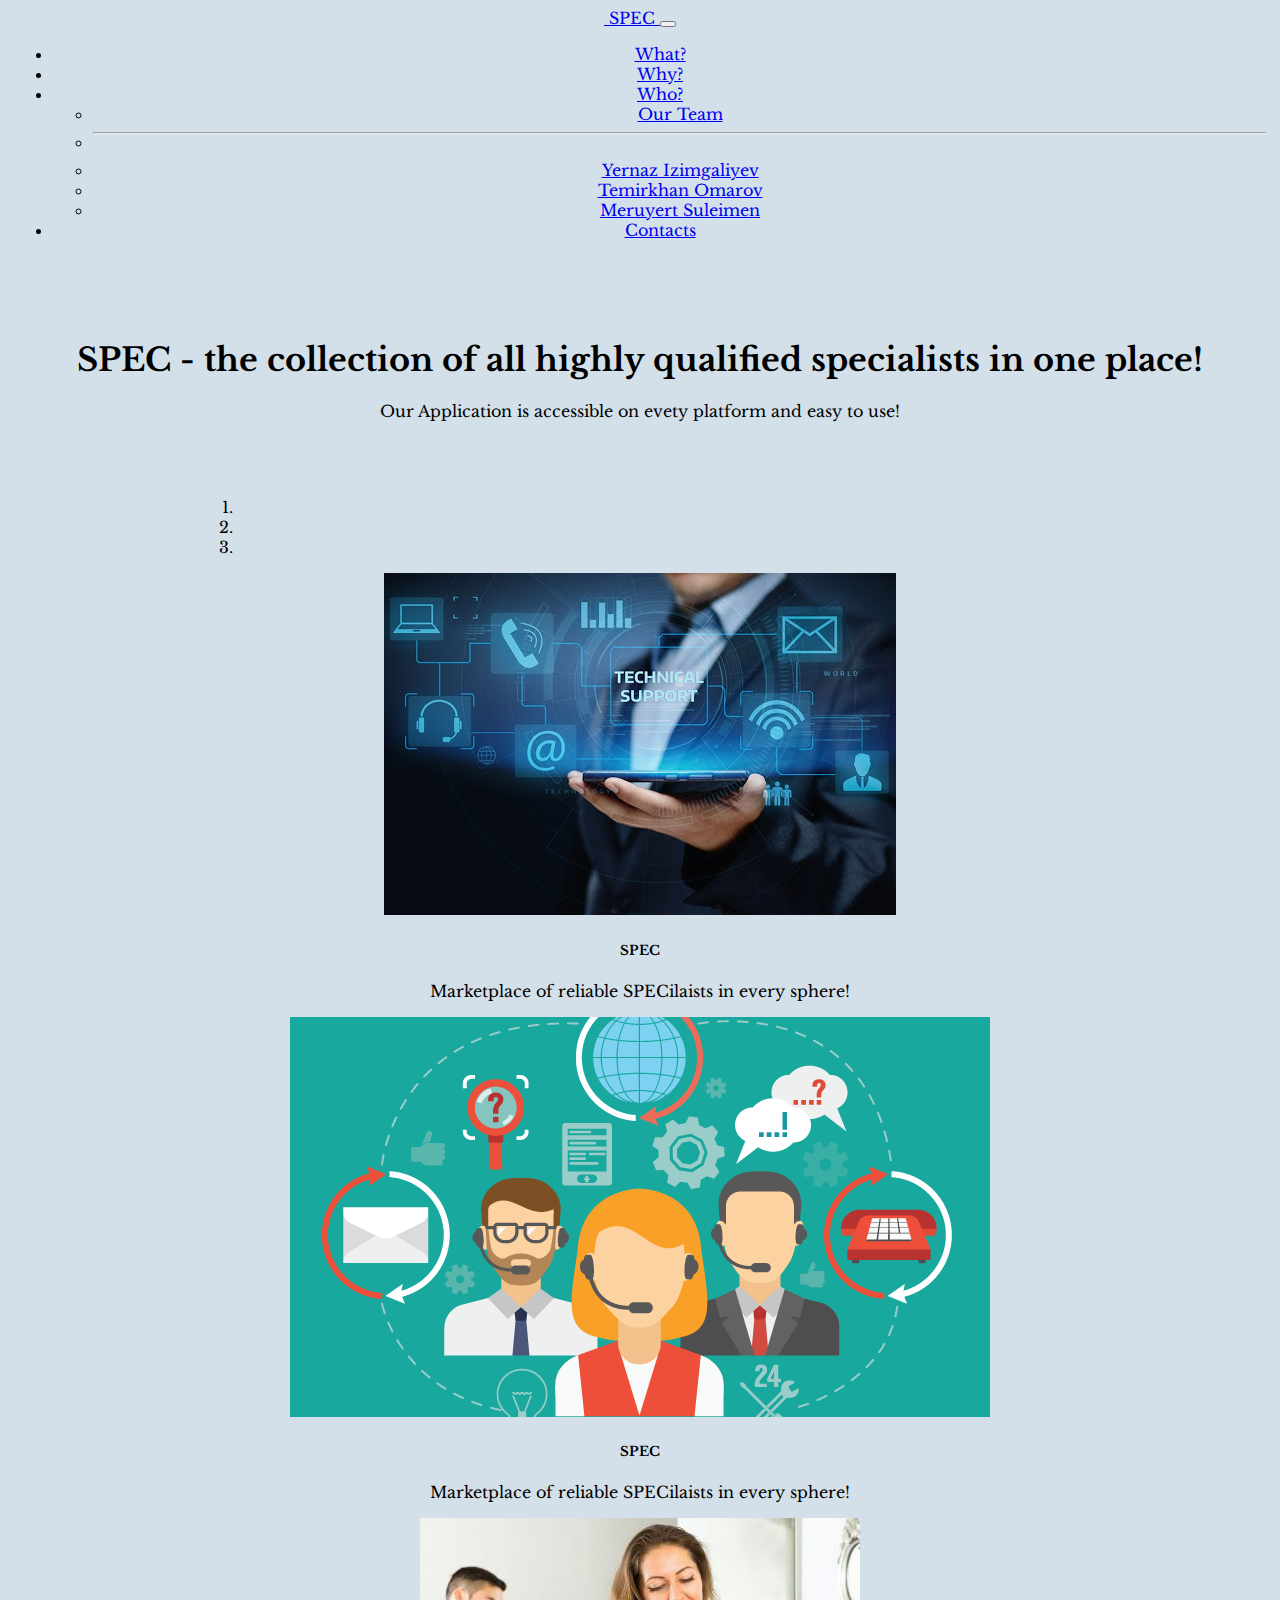
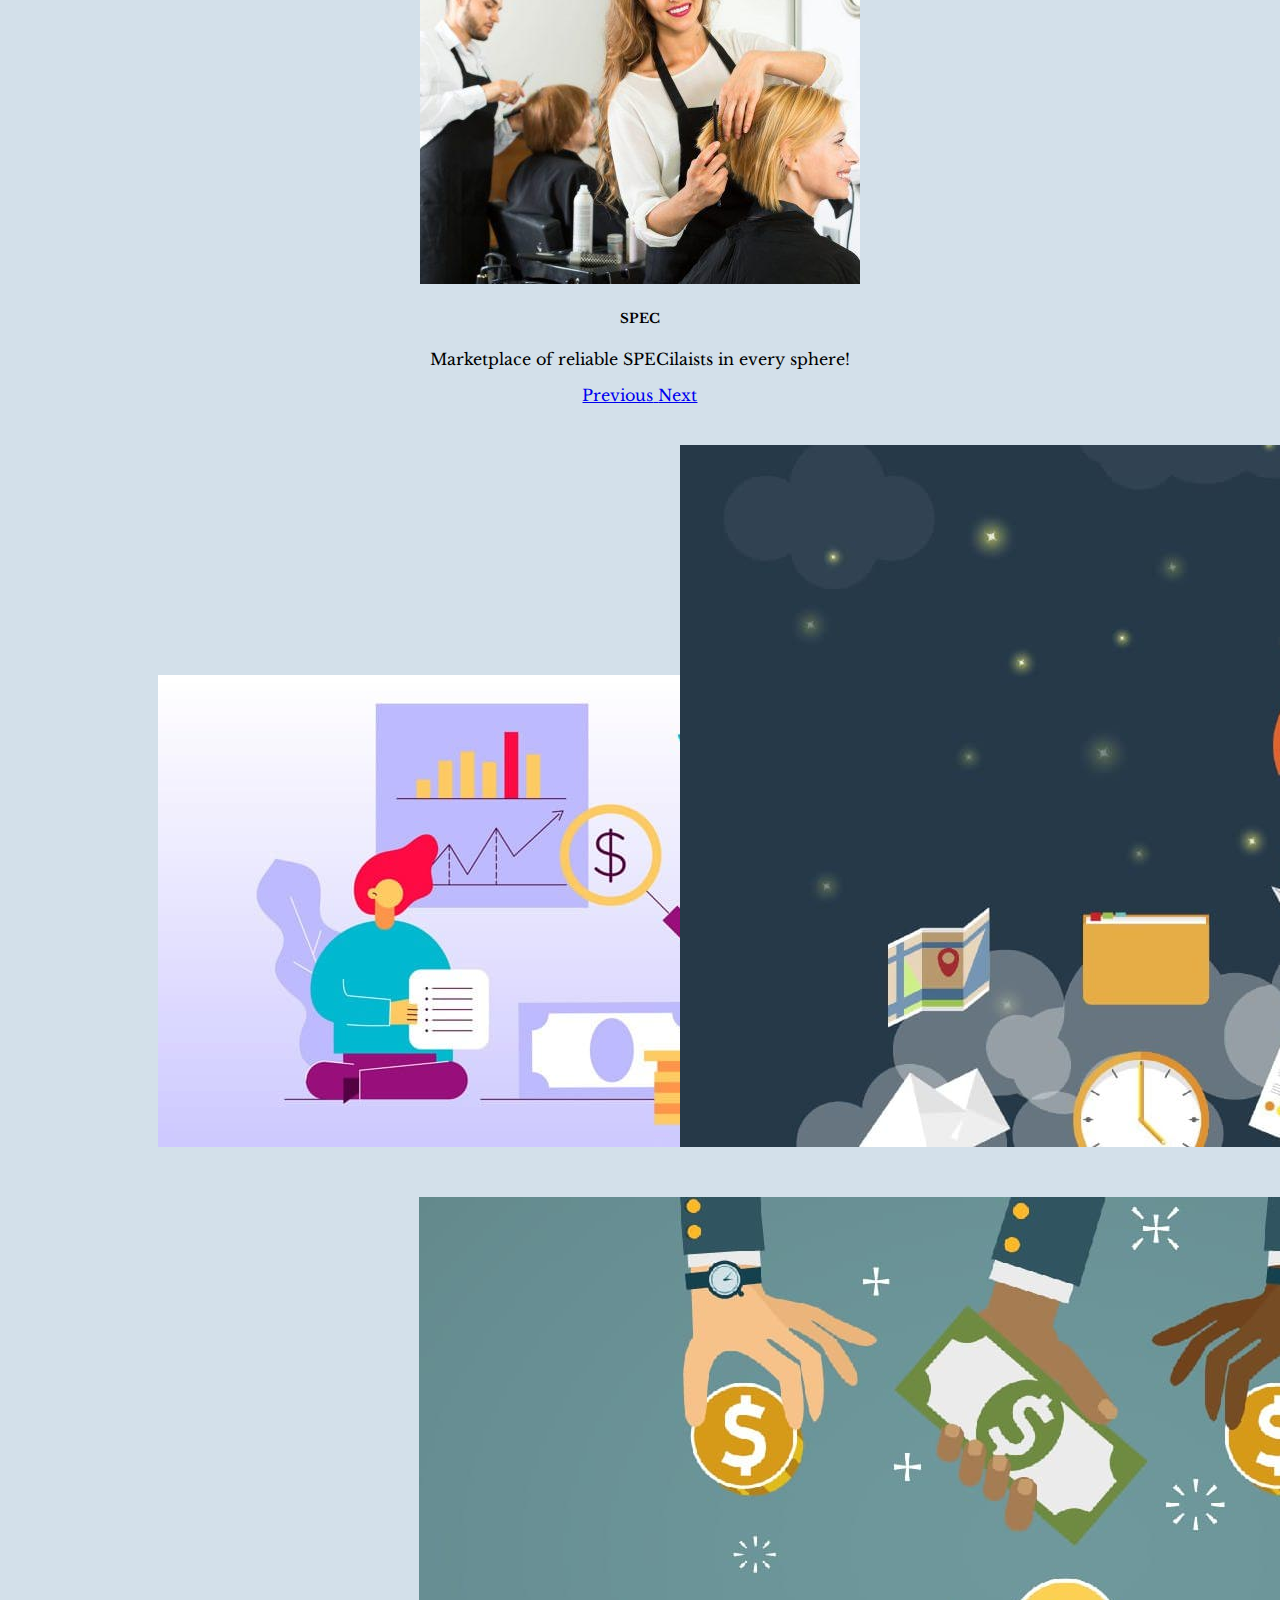
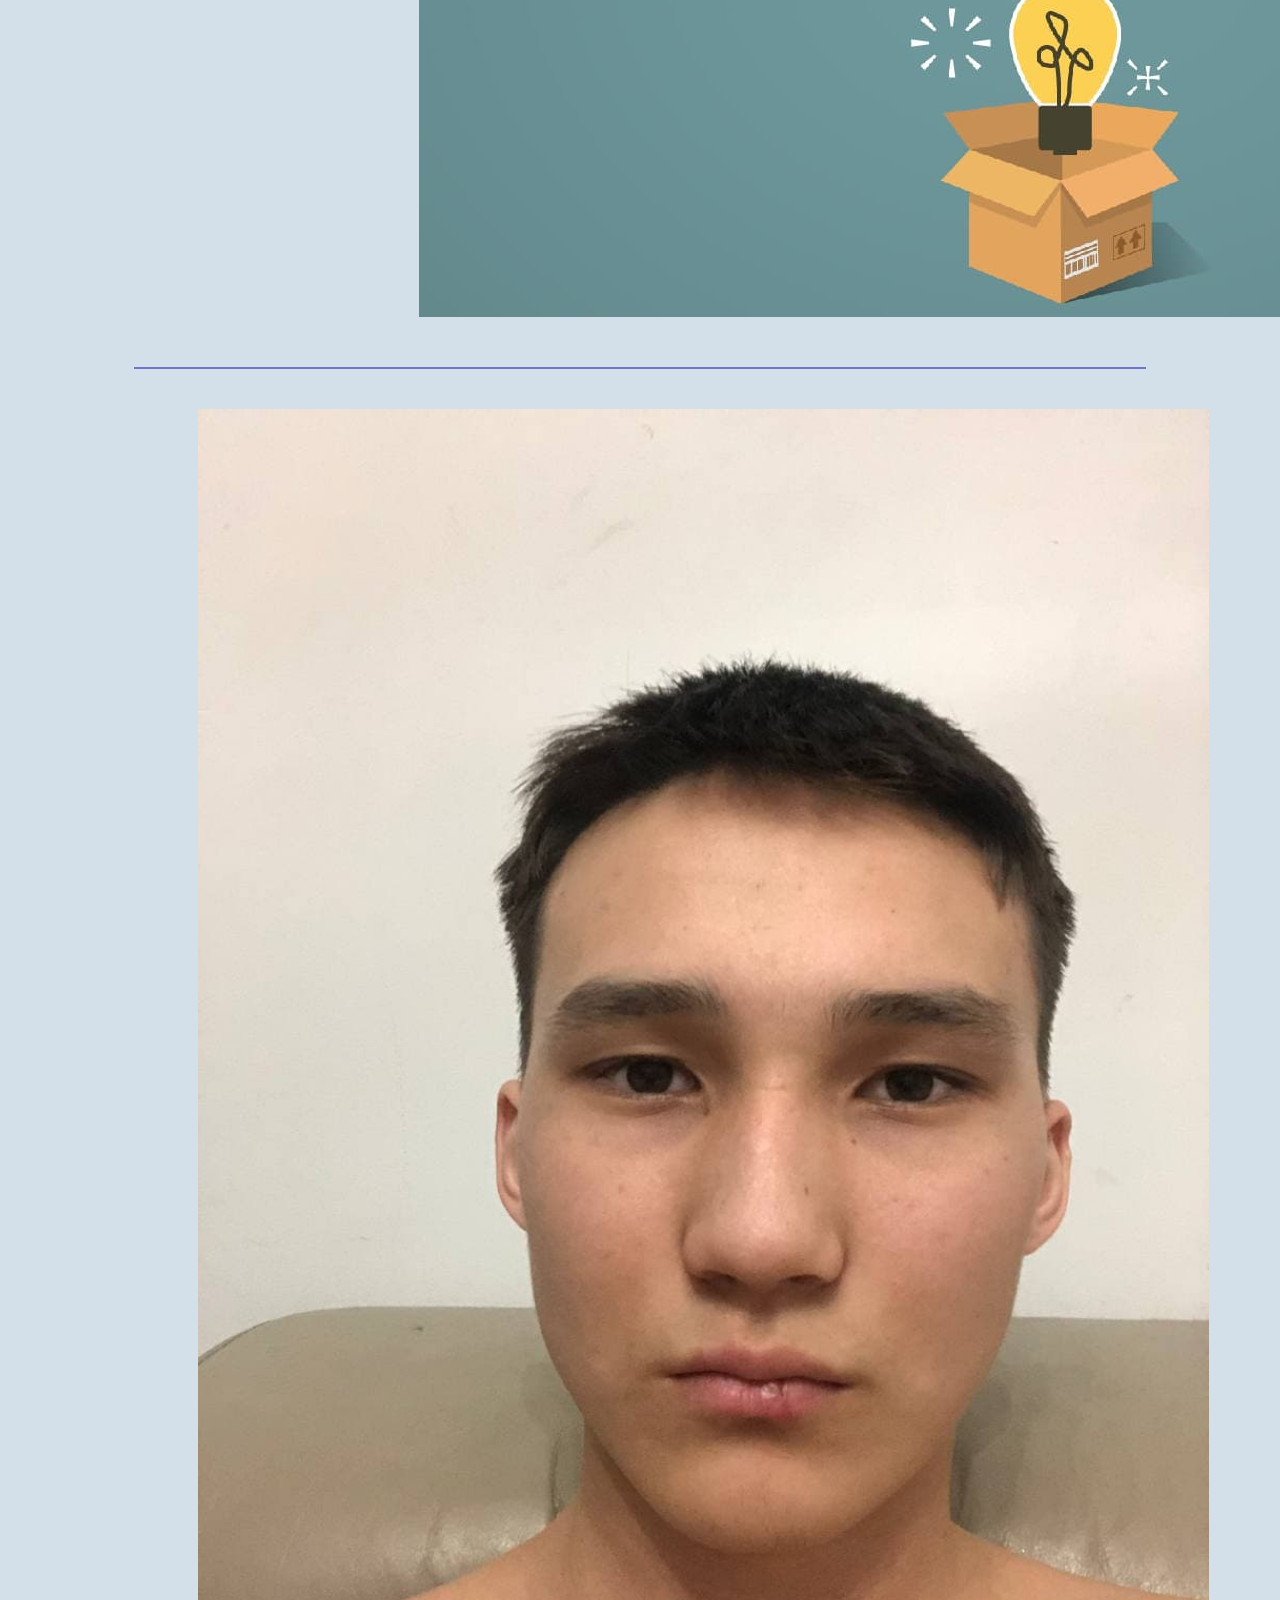
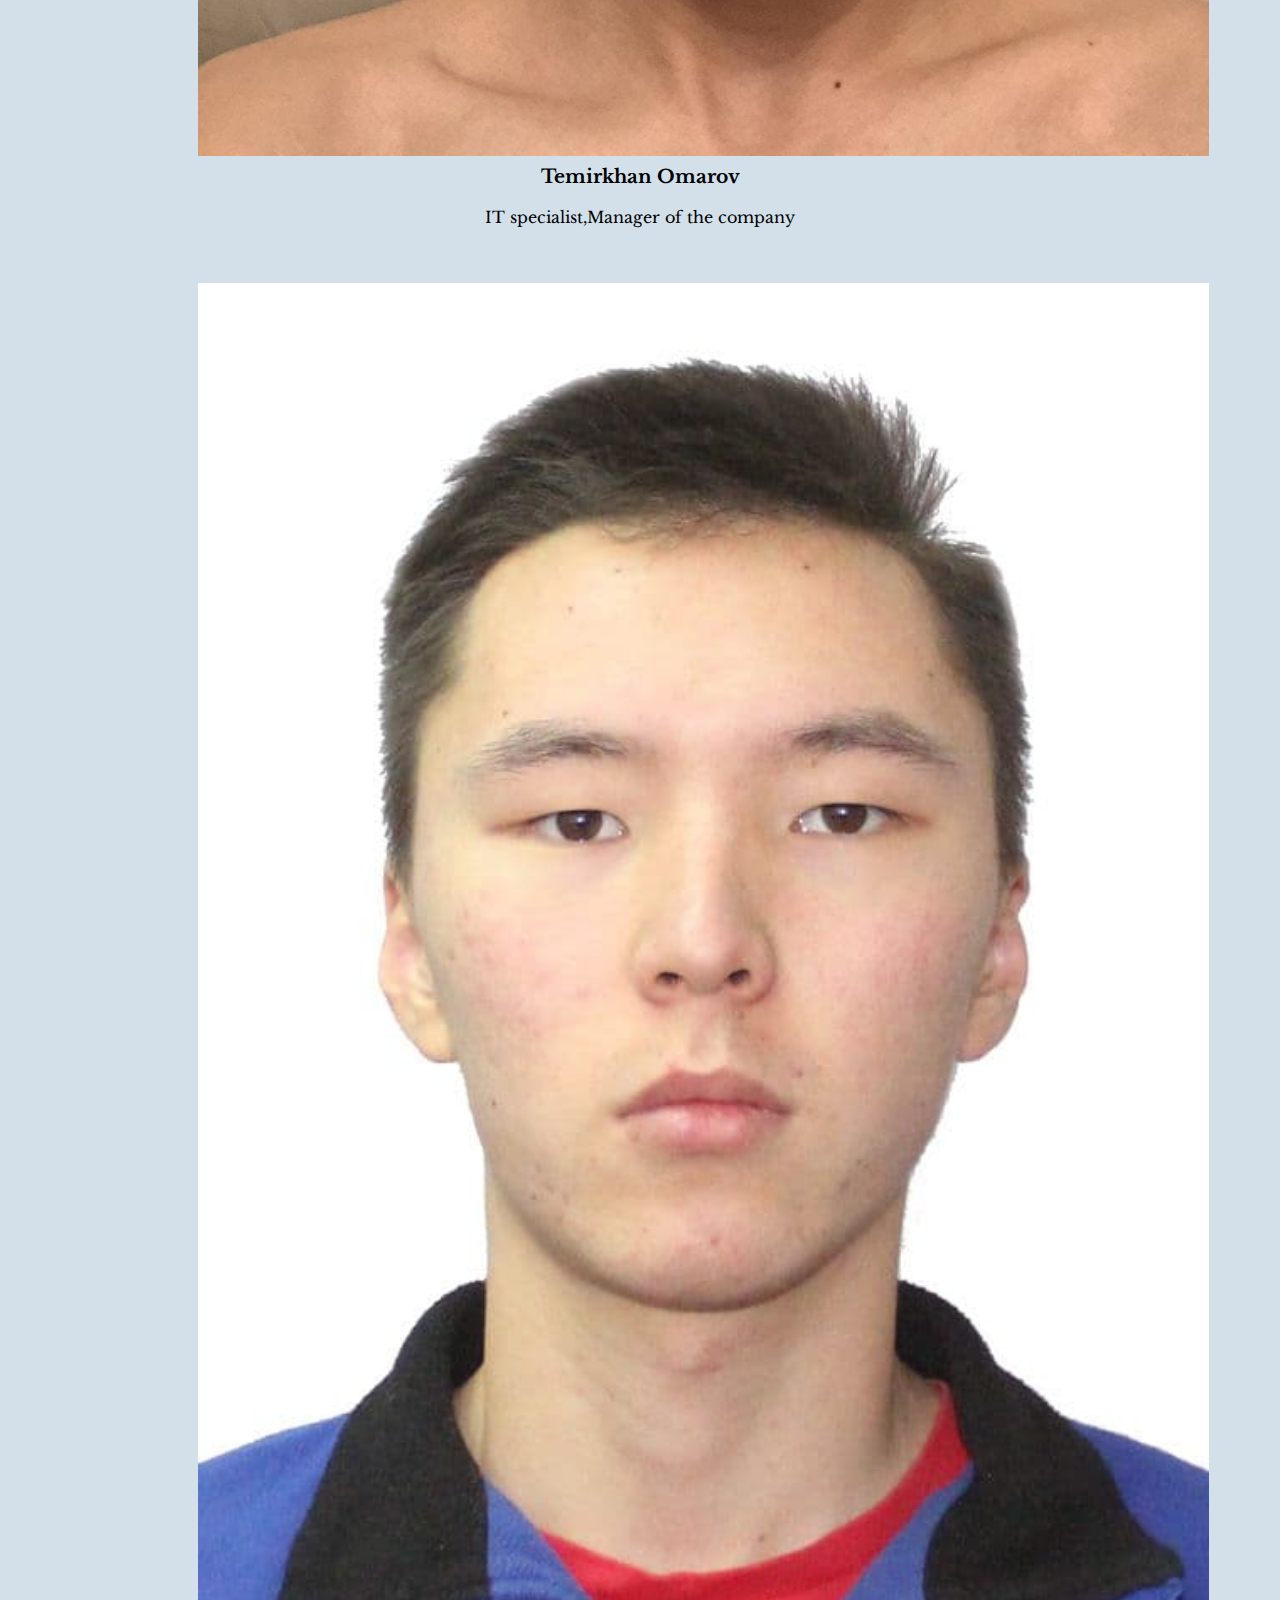
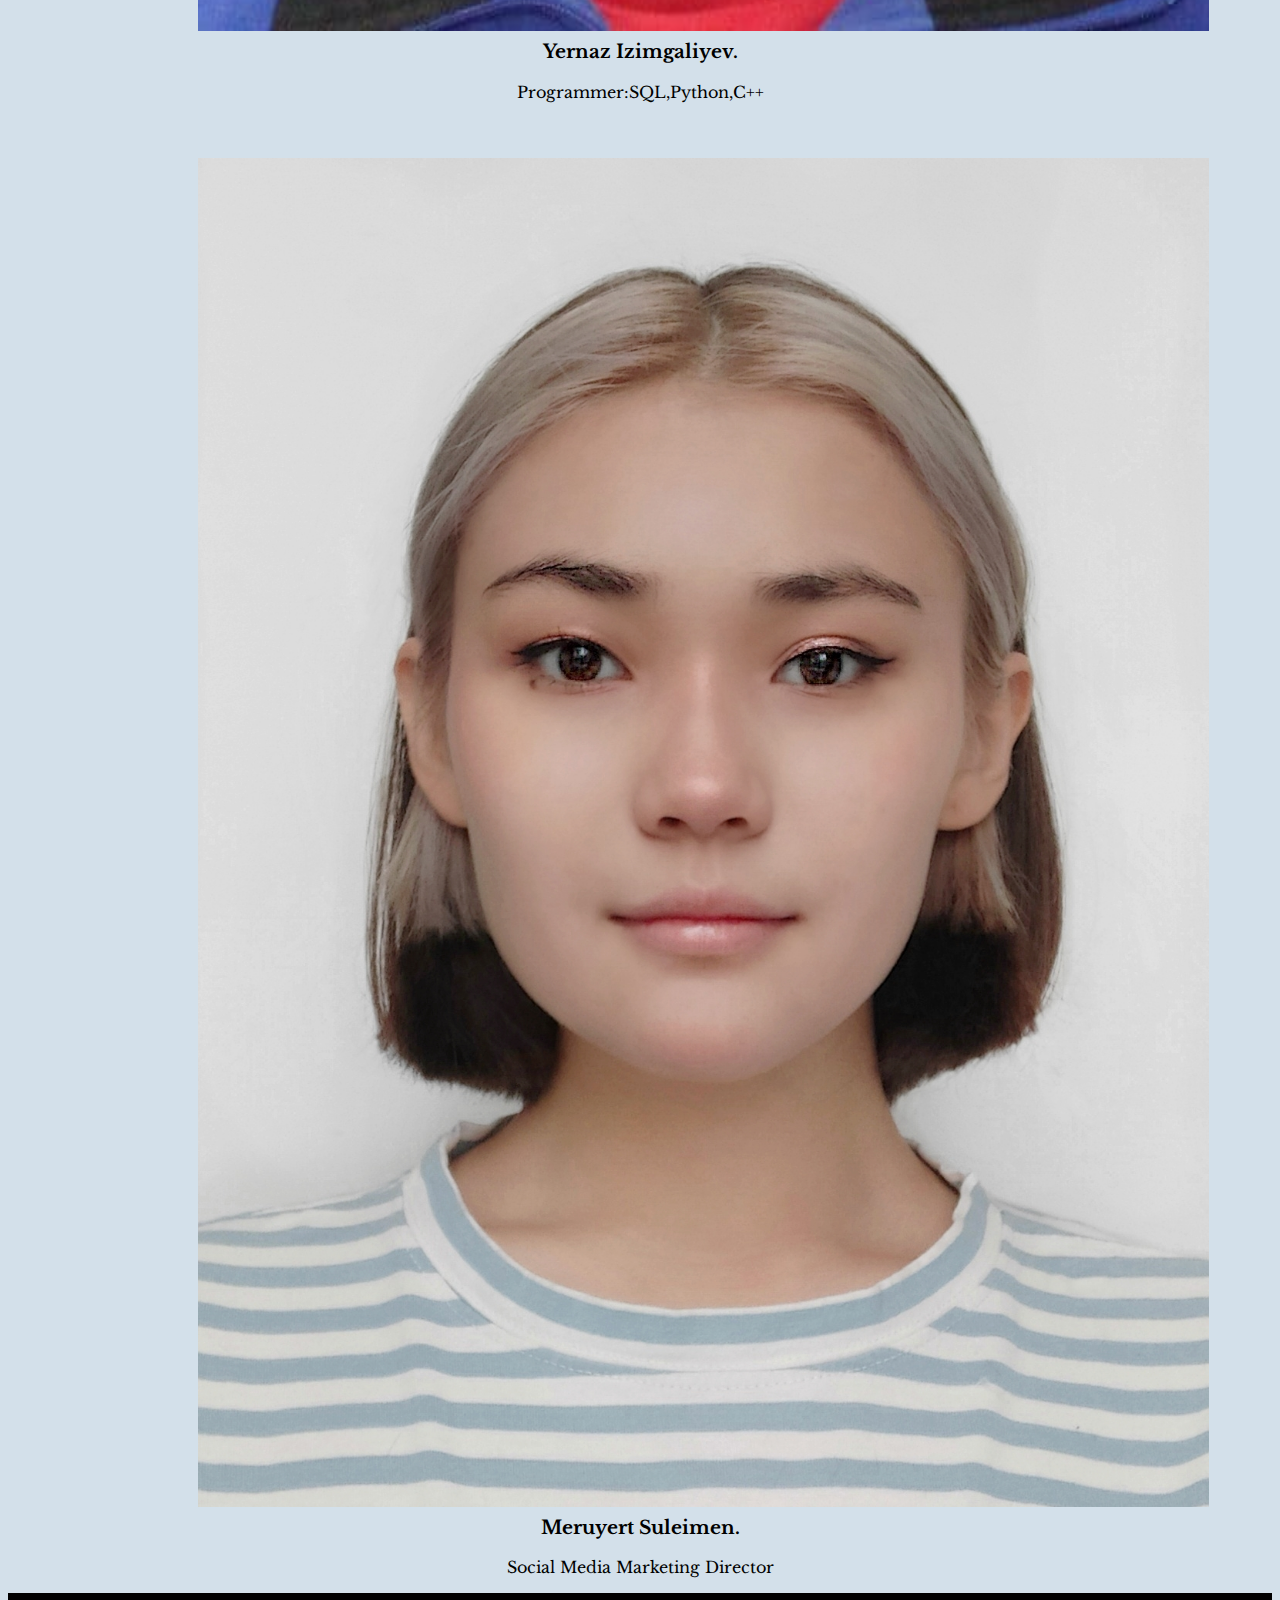
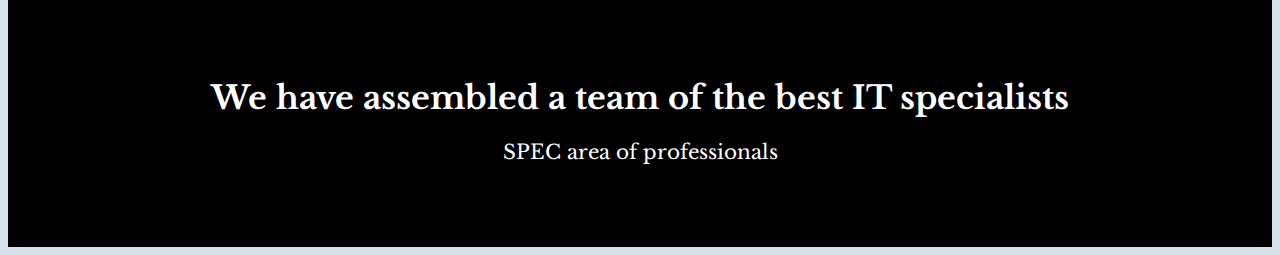
==== index.html @ c8c92e76 "midd" ====
<!DOCTYPE html>
<html lang="en">

<head>
  <meta charset="UTF-8">
  <title></title>

  <link href="https://cdn.jsdelivr.net/npm/bootstrap@5.0.0-beta1/dist/css/bootstrap.min.css" rel="stylesheet" integrity="sha384-giJF6kkoqNQ00vy+HMDP7azOuL0xtbfIcaT9wjKHr8RbDVddVHyTfAAsrekwKmP1" crossorigin="anonymous">
  <link rel="stylesheet" href="style\style.css">
  <!-- popper and bootstrap js -->
  <script src="https://cdn.jsdelivr.net/npm/@popperjs/core@2.5.4/dist/umd/popper.min.js" integrity="sha384-q2kxQ16AaE6UbzuKqyBE9/u/KzioAlnx2maXQHiDX9d4/zp8Ok3f+M7DPm+Ib6IU" crossorigin="anonymous"></script>
  <script src="https://cdn.jsdelivr.net/npm/bootstrap@5.0.0-beta1/dist/js/bootstrap.min.js" integrity="sha384-pQQkAEnwaBkjpqZ8RU1fF1AKtTcHJwFl3pblpTlHXybJjHpMYo79HY3hIi4NKxyj" crossorigin="anonymous"></script>
  <!-- icon -->
  <link rel="icon" href="Новая папка\brand.ico">
  <!-- font -->
  <link rel="preconnect" href="https://fonts.gstatic.com">
<link href="https://fonts.googleapis.com/css2?family=Libre+Baskerville&display=swap" rel="stylesheet">

  <script src="https://kit.fontawesome.com/dcdfaed4b6.js" crossorigin="anonymous"></script>

</head>

<div class="top">
  <nav class="navbar fixed-top navbar-expand-lg navbar-light bg-light">
        <div class="container-fluid">
          <a class="navbar-brand" href="index.html"> <img src="images\eye.jpg" alt="" width="30"> SPEC </a>
          <button class="navbar-toggler" type="button" data-bs-toggle="collapse" data-bs-target="#navbarSupportedContent" aria-controls="navbarSupportedContent" aria-expanded="false" aria-label="Toggle navigation">
            <span class="navbar-toggler-icon"></span>
          </button>
          <div class="collapse navbar-collapse" id="navbarSupportedContent">
            <ul class="navbar-nav me-auto mb-2 mb-lg-0">
              <li class="nav-item">
                <a class="nav-link" aria-current="page" href="#slide">What?</a>
              </li>
              <li class="nav-item">
                <a class="nav-link" href="#why">Why?</a>
              </li>
              <li class="nav-item dropdown">
                <a class="nav-link dropdown-toggle" data-bs-toggle="dropdown" href="#" role="button" aria-expanded="false">Who?</a>
                <ul class="dropdown-menu">
                  <li><a class="dropdown-item" href="#who">Our Team</a></li>
                  <li>
                    <hr class="dropdown-divider">
                  </li>
                  <li><a class="dropdown-item" href="https://yernaz06.github.io/">Yernaz Izimgaliyev</a></li>
                  <li><a class="dropdown-item" href="https://repl.it/@RozhokChannel/Timas-website#assess/style.css">Temirkhan Omarov</a></li>
                  <li><a class="dropdown-item" href="https://meluyelt.github.io/">Meruyert Suleimen</a></li>
                </ul>
              </li>
              <li class="nav-item">
                <a class="nav-link" href="contacts.html">Contacts</a>
              </li>
            </ul>
          </div>
        </div>
      </nav>

<div class="access">
  <h1>SPEC - the collection of all highly qualified specialists in one place!</h1>
  <p>
    Our Application is accessible on evety platform and easy to use!
  </p>
  <img src="https://content.rview.com/ko/wp-content/uploads/sites/2/2016/01/mobile-vistual-main01.png" alt="">
</div>

</div>


<section id="slide">

  <div id="carouselExampleCaptions" class="carousel slide" data-bs-ride="carousel">
    <ol class="carousel-indicators">
      <li data-bs-target="#carouselExampleCaptions" data-bs-slide-to="0" class="active"></li>
      <li data-bs-target="#carouselExampleCaptions" data-bs-slide-to="1"></li>
      <li data-bs-target="#carouselExampleCaptions" data-bs-slide-to="2"></li>
    </ol>
    <div class="carousel-inner">
      <div class="carousel-item active">
        <img src="Новая папка\technical support.jpg" class="d-block w-100" alt="...">
        <div class="carousel-caption d-none d-md-block">
          <h5>SPEC</h5>
          <p>Marketplace of reliable SPECilaists in every sphere!</p>
        </div>
      </div>
      <div class="carousel-item">
        <img src="Новая папка\Help-Desk-Best-Practices-to-Avoid-Fire-Drills_700x400.png" class="d-block w-100" alt="...">
        <div class="carousel-caption d-none d-md-block">
          <h5>SPEC</h5>
          <p>Marketplace of reliable SPECilaists in every sphere!</p>
        </div>
      </div>
      <div class="carousel-item">
        <img src="Новая папка\парихмакерская.jpg" class="d-block w-100" alt="...">
        <div class="carousel-caption d-none d-md-block">
          <h5>SPEC</h5>
          <p>Marketplace of reliable SPECilaists in every sphere!</p>
        </div>
      </div>
    </div>
    <a class="carousel-control-prev" href="#carouselExampleCaptions" role="button" data-bs-slide="prev">
      <span class="carousel-control-prev-icon" aria-hidden="true"></span>
      <span class="visually-hidden">Previous</span>
    </a>
    <a class="carousel-control-next" href="#carouselExampleCaptions" role="button" data-bs-slide="next">
      <span class="carousel-control-next-icon" aria-hidden="true"></span>
      <span class="visually-hidden">Next</span>
    </a>
  </div>

</section>

<section id="why">
  <div class="card" style="width: 30rem;">
  <img src="Новая папка\photo_2021-02-05_17-27-29.jpg" class="card-img-top" alt="...">
  <div class="card-body">
    <h5 class="card-title">First reason</h5>
    <p class="card-text">We have assembled a team of the best IT specialists</p>
    <a href="https://qiwi.com/transfer" class="btn btn-primary">Invest</a>
  </div>
</div>
  <div class="card" style="width: 30rem;">
  <img src="Новая папка\photo_2021-02-05_17-27-31.jpg" class="card-img-top" alt="...">
  <div class="card-body">
    <h5 class="card-title">Second reason</h5>
    <p class="card-text">Our application will solve the problems of people who lost their jobs in quarantine </p>
    <a href="https://qiwi.com/transfer" class="btn btn-primary">Invest</a>
  </div>
</div>
<div class="card" style="width: 30rem;">
  <img src="Новая папка\photo_2021-02-05_17-27-33.jpg" class="card-img-top" alt="...">
  <div class="card-body">
    <h5 class="card-title">Third reason</h5>
    <p class="card-text">This will cause a great demand among the population and quickly bring the first profit</p>
    <a href="https://qiwi.com/transfer" class="btn btn-primary">Invest</a>
  </div>
</div>
</section>

<section id="who">
    <div class="photos-grid">
      <div class="row">
        <div class="col">
          <a href="https://Timas-website.rozhokchannel.repl.co">
          <img class="photo" src="Новая папка\1.jpg" alt="tima">
          </a>
          <h3 class="team">Temirkhan Omarov</h3>
          <p class="team">IT specialist,Manager of the company</p>
        </div>
        <div class="col">
          <a href="https://yernaz06.github.io/">
          <img class="photo" src="Новая папка\2.jpg" alt="yernaz">
</a>
          <h3 class="team">Yernaz Izimgaliyev.</h3>
          <p class="team">Programmer:SQL,Python,C++</p>
        </div>
        <div class="col">
          <a href="https://meluyelt.github.io/">
          <img class="photo" src="Новая папка\3.jpg" alt="mika">
          </a>
          <h3 class="team">Meruyert Suleimen.</h3>
          <p class="team">Social Media Marketing Director</p>
        </div>
      </div>
    </div>
  </section>


  <section id="bottom">
    <h1>We have assembled a team of the best IT specialists</h1>
    <p class="last"> SPEC area of professionals</p>
  </section>

</body>

</html>
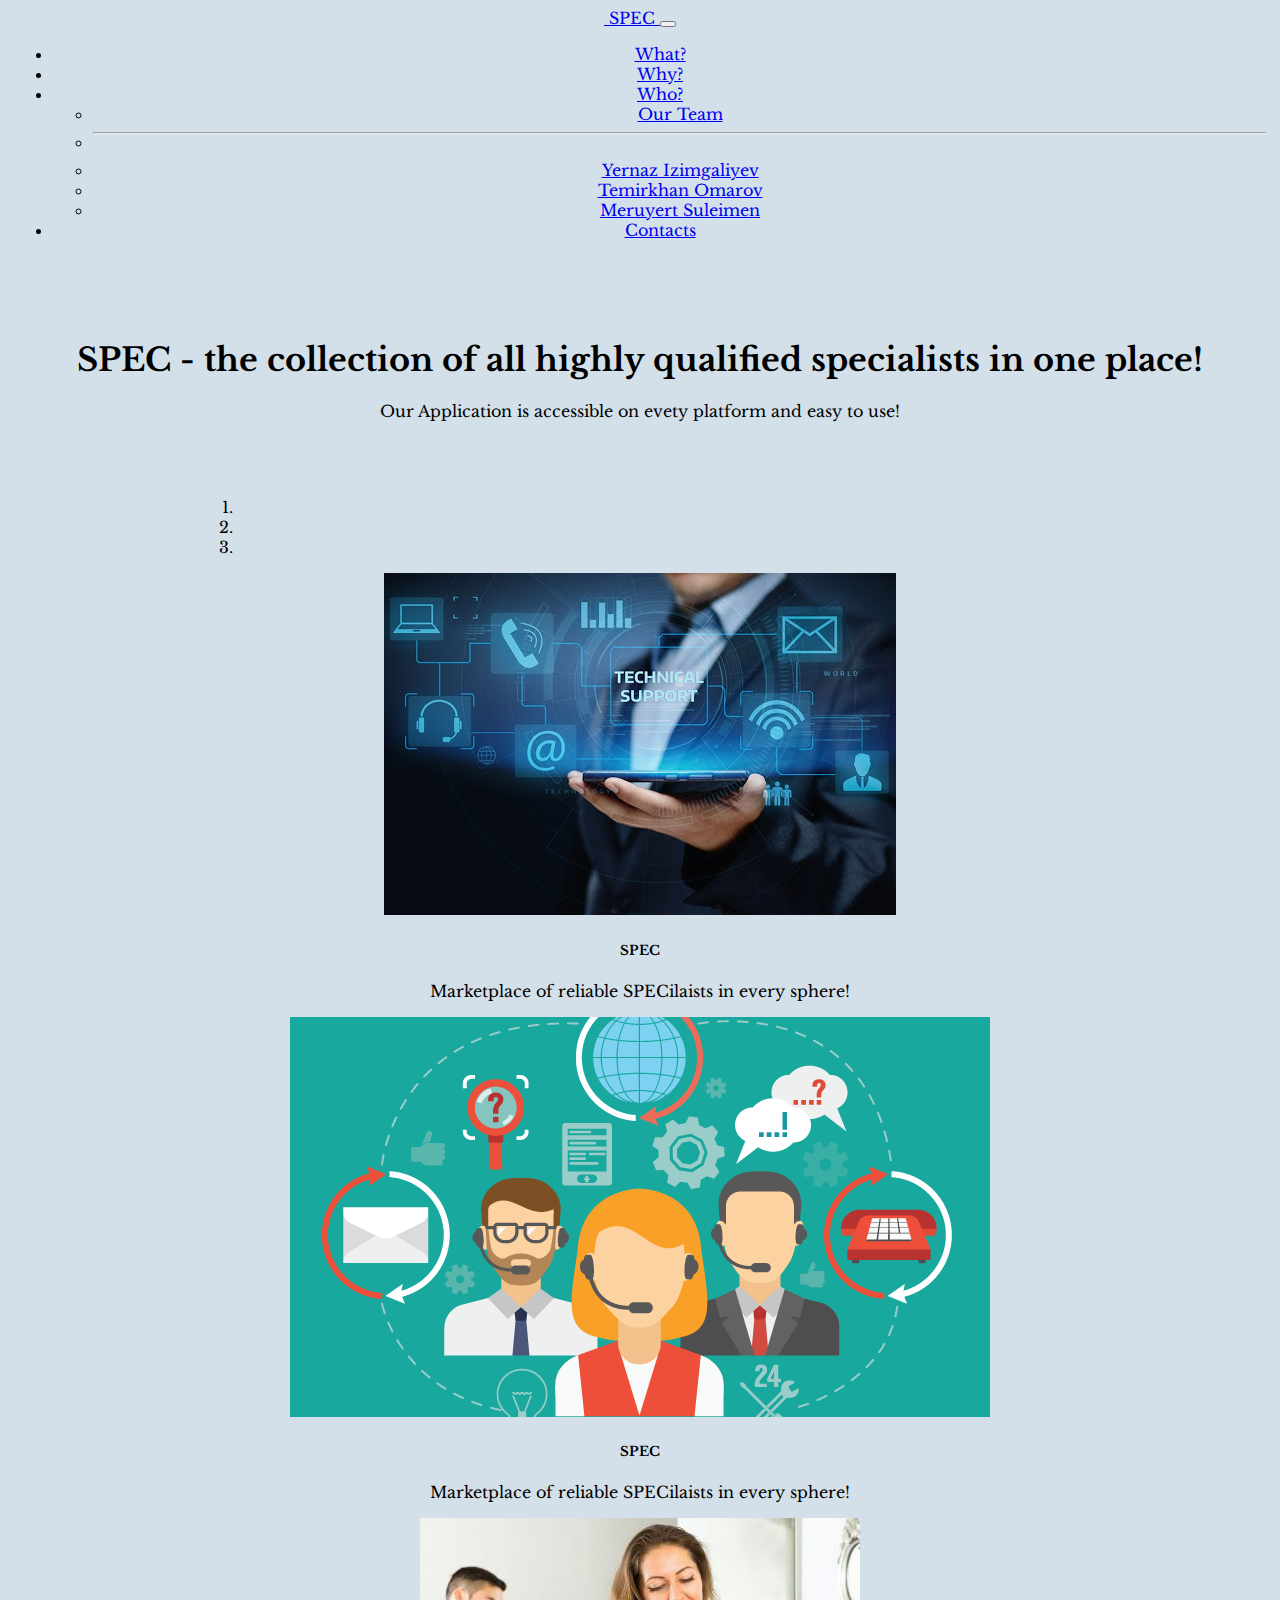
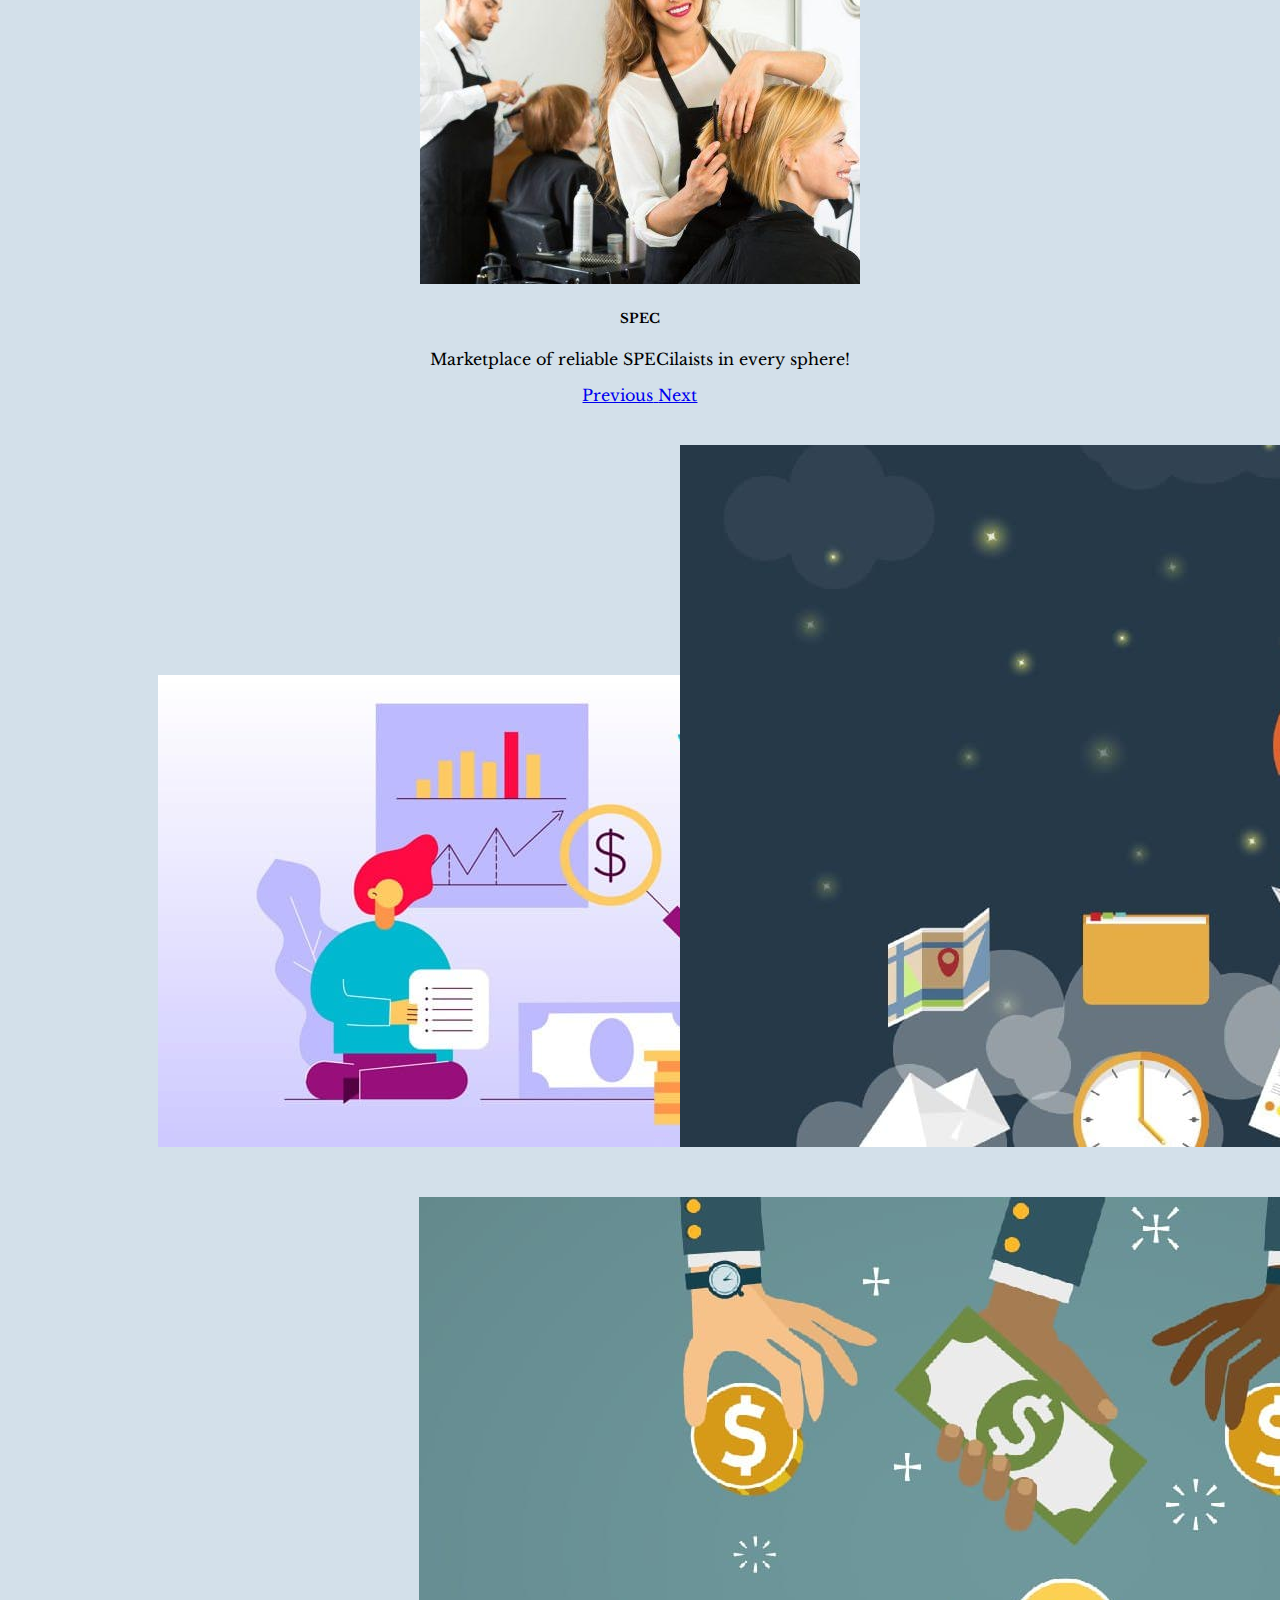
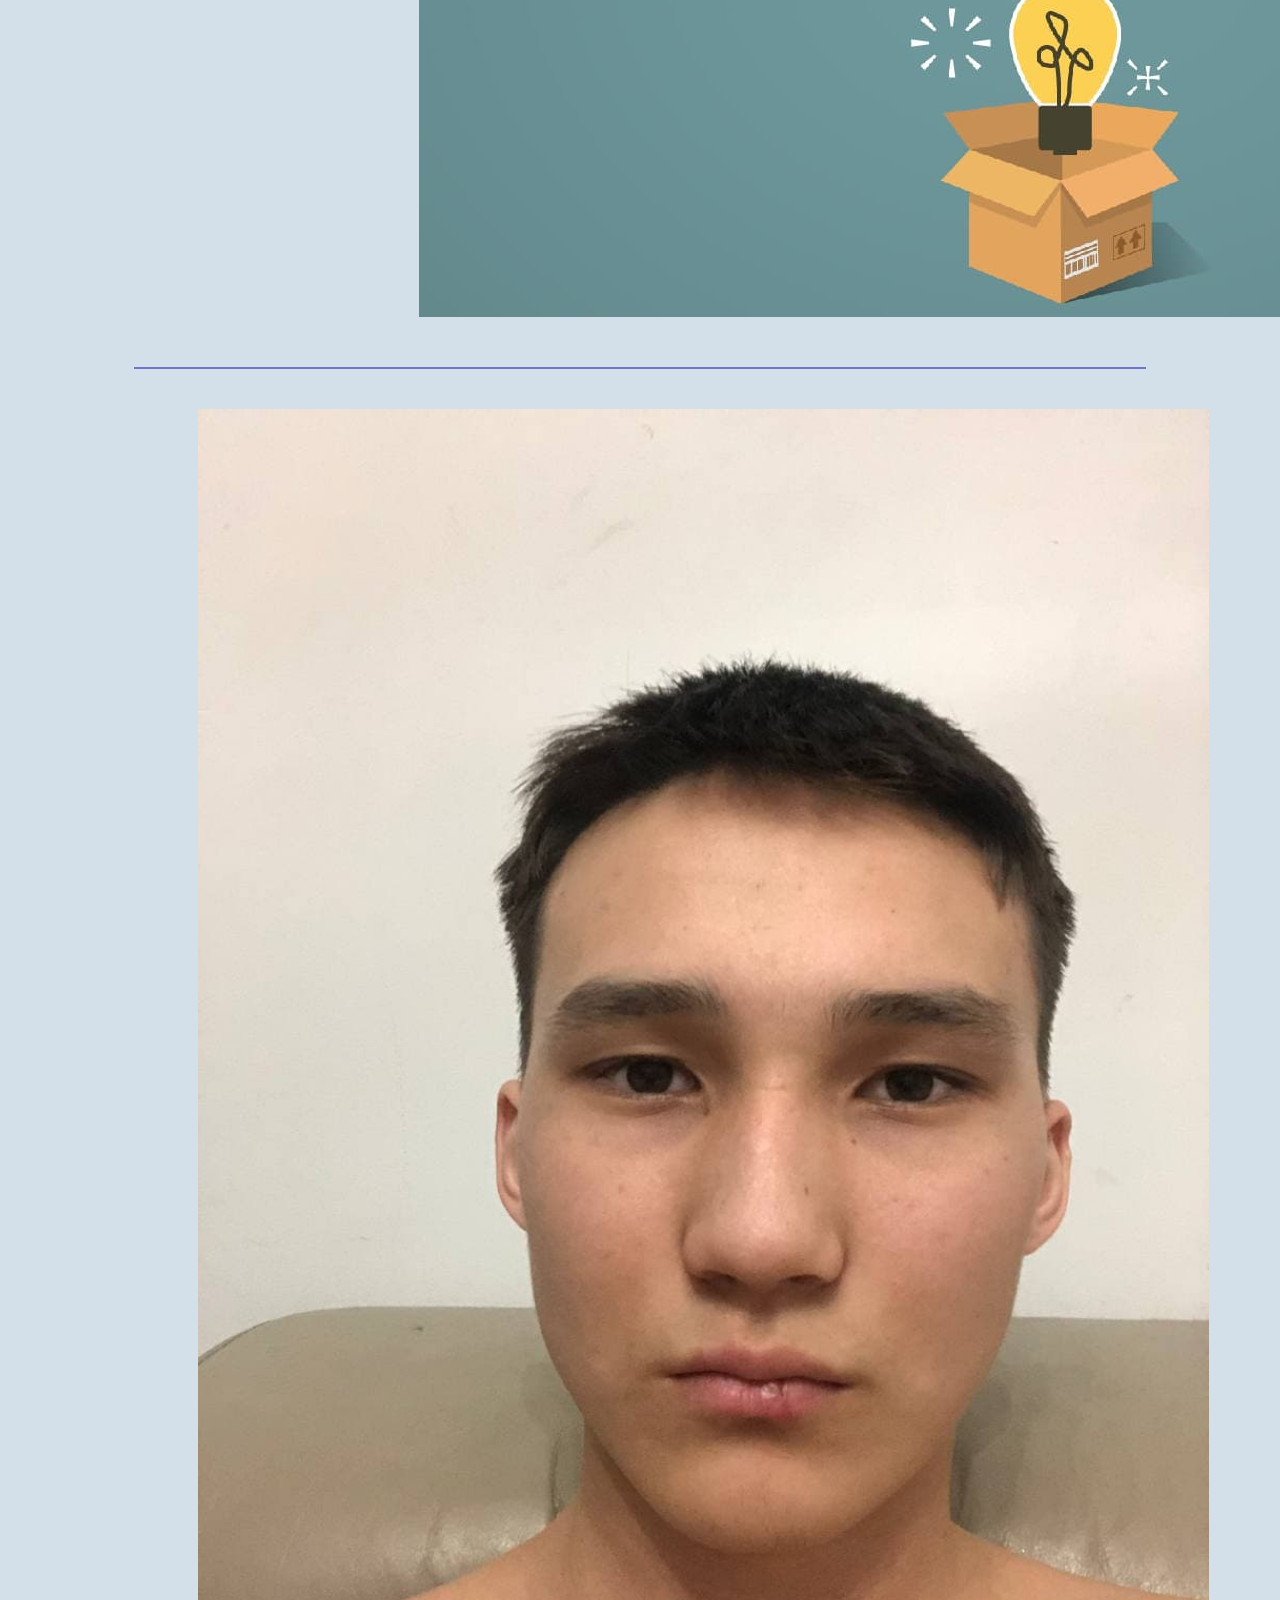
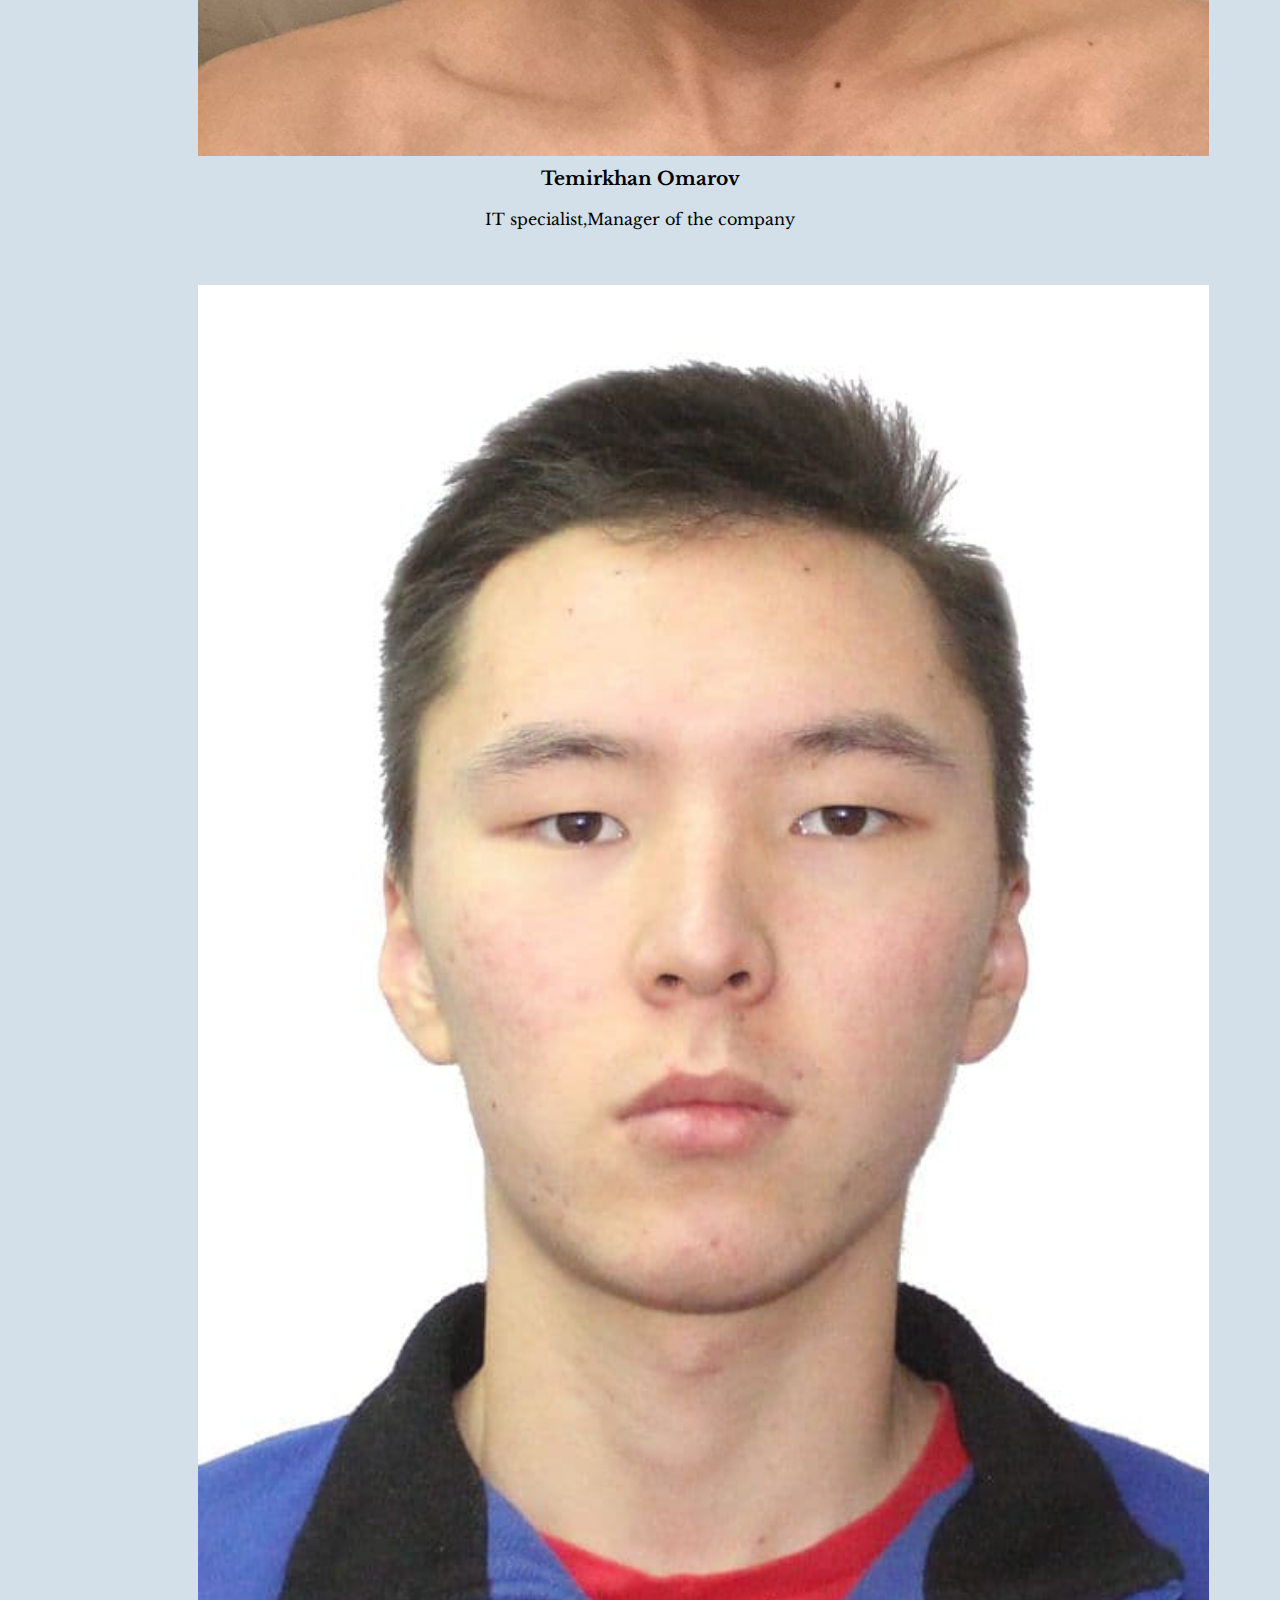
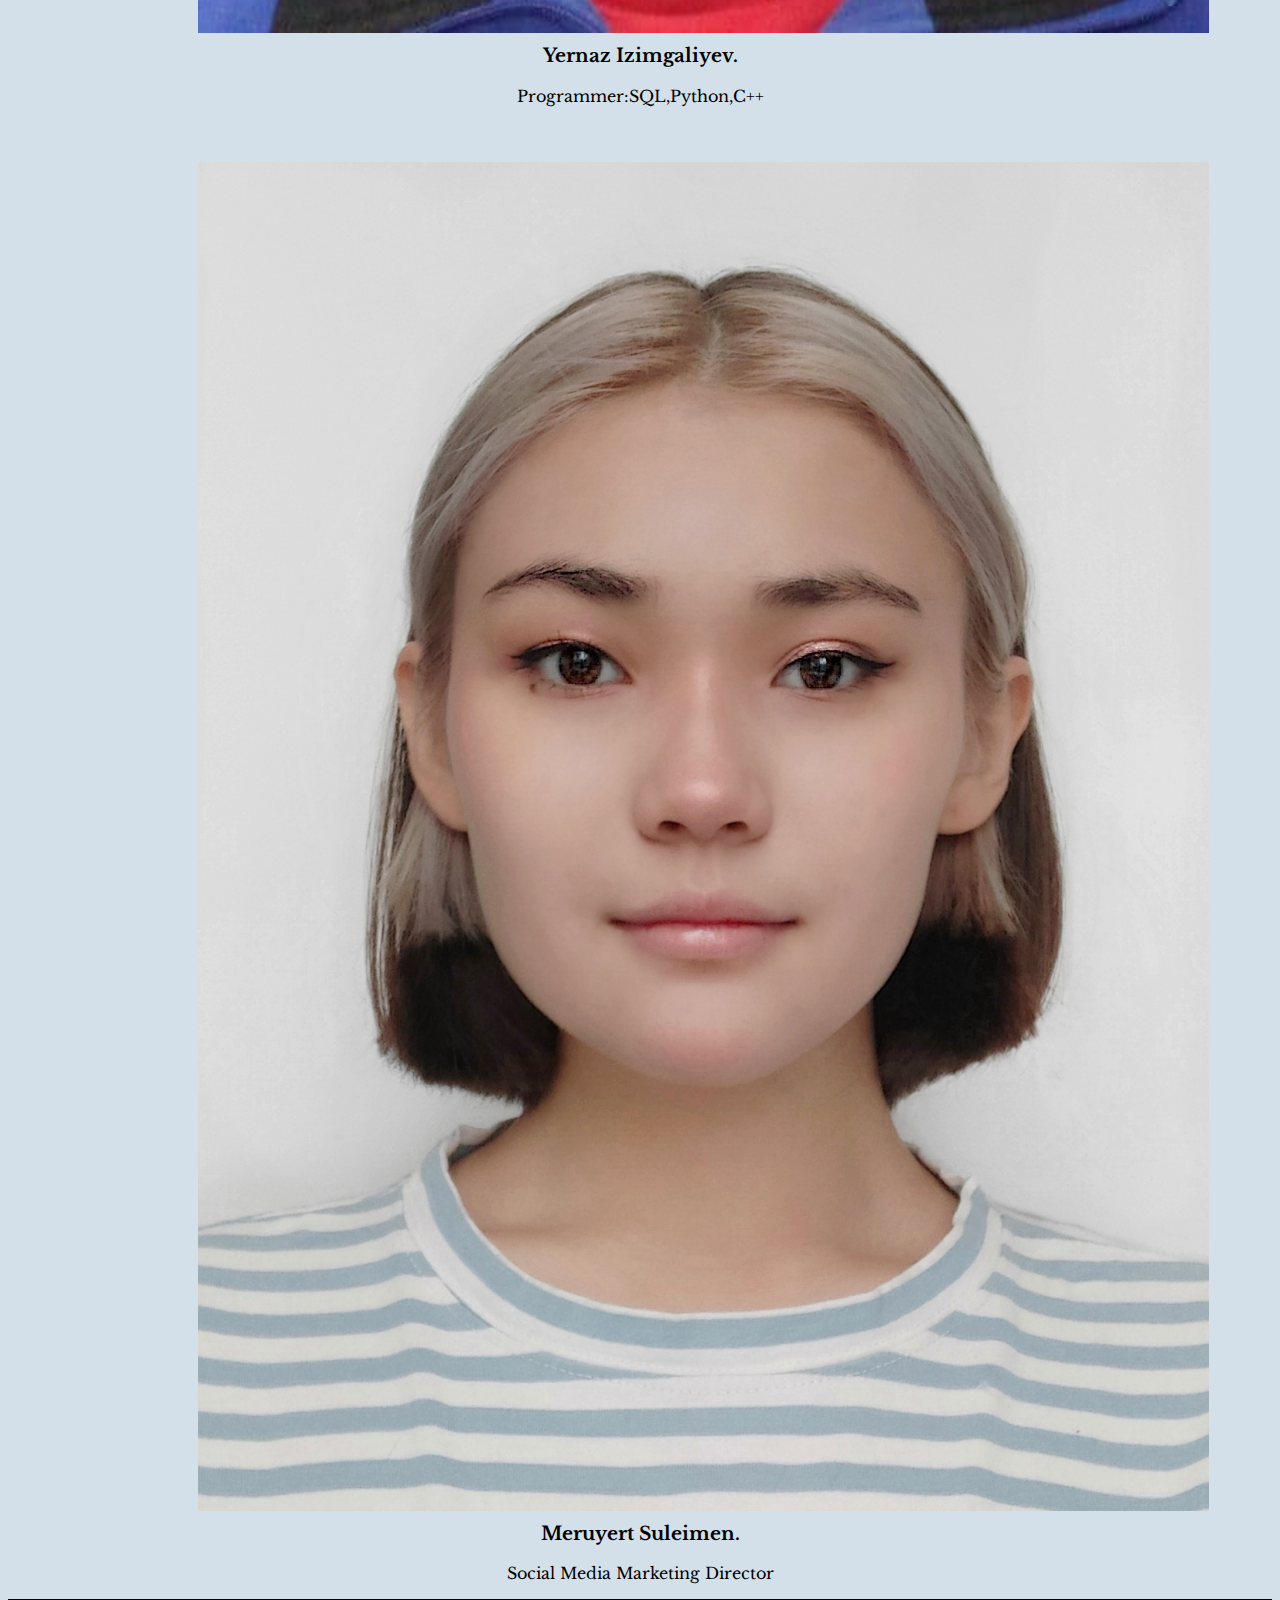
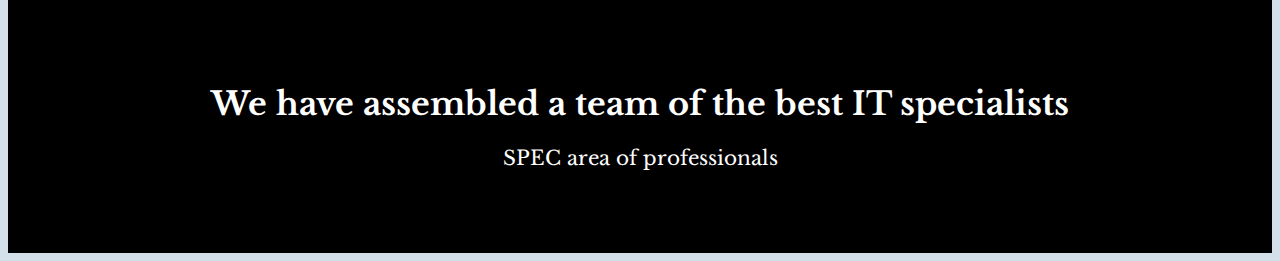
==== commit f8122e9d: "Update index.html" ====
--- a/index.html
+++ b/index.html
@@ -3,7 +3,7 @@
 
 <head>
   <meta charset="UTF-8">
-  <title></title>
+  <title>SPEC</title>
 
   <link href="https://cdn.jsdelivr.net/npm/bootstrap@5.0.0-beta1/dist/css/bootstrap.min.css" rel="stylesheet" integrity="sha384-giJF6kkoqNQ00vy+HMDP7azOuL0xtbfIcaT9wjKHr8RbDVddVHyTfAAsrekwKmP1" crossorigin="anonymous">
   <link rel="stylesheet" href="style\style.css">
